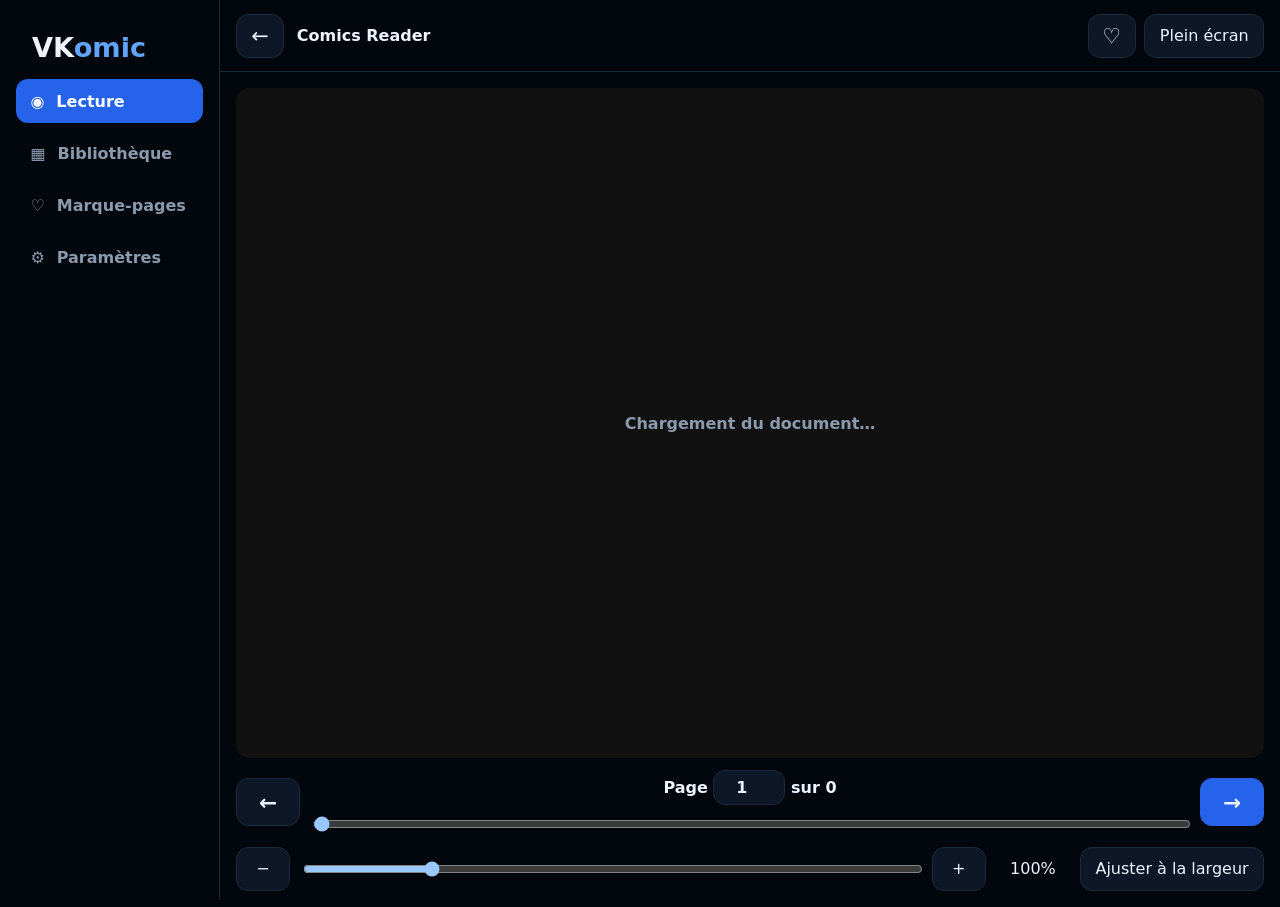
==== index.html @ 7852b256 "Activer la reprise Kindle par livre" ====
<!doctype html>
<html lang="fr">
<head>
  <meta charset="utf-8">
  <meta name="viewport" content="width=device-width,initial-scale=1,viewport-fit=cover,maximum-scale=5,user-scalable=yes">
  <meta name="theme-color" content="#02060d">
  <meta name="apple-mobile-web-app-capable" content="yes">
  <title>Comics Reader</title>
  <link rel="stylesheet" href="styles.css">
  <link rel="stylesheet" href="kindle-library.css">
</head>
<body>
  <div class="app-layout">
    <aside class="sidebar" aria-label="Navigation">
      <div class="logo">VK<span>omic</span></div>
      <nav class="side-nav">
        <button class="nav-item active" data-view="reader">◉<span>Lecture</span></button>
        <button class="nav-item" data-view="library">▦<span>Bibliothèque</span></button>
        <button class="nav-item" data-view="bookmarks">♡<span>Marque-pages</span></button>
        <button class="nav-item" data-view="settings">⚙<span>Paramètres</span></button>
      </nav>
    </aside>

    <div class="content-shell">
      <header class="topbar reader-chrome" id="topbar">
        <button id="backButton" class="icon-button" type="button" aria-label="Retour à la bibliothèque">←</button>
        <strong id="comicTitle">Comics Reader</strong>
        <div class="top-actions">
          <button id="bookmarkButton" class="icon-button" type="button" aria-pressed="false">♡</button>
          <button id="fullscreenButton" type="button">Plein écran</button>
        </div>
      </header>

      <main class="main-content">
        <section id="readerView" class="view active-view">
          <div class="immersive-reader" id="immersiveReader">
            <div class="panel-stage" id="panelStage" tabindex="0" aria-label="Lecteur de document">
              <div class="empty-state" id="emptyState"><strong>Chargement du document…</strong></div>
              <canvas id="pdfCanvas" hidden></canvas>
              <div id="epubViewer" hidden></div>
            </div>

            <div class="reader-overlay reader-chrome" id="readerControls">
              <button id="previousButton" type="button" class="round-button" aria-label="Page précédente">←</button>
              <div class="page-control">
                <div><span id="positionLabel">Page</span> <input id="pageNumber" type="number" min="1" value="1" inputmode="numeric"> <span>sur <b id="pageCount">0</b></span></div>
                <input id="pageSlider" type="range" min="1" max="1" value="1" aria-label="Progression">
              </div>
              <button id="nextButton" type="button" class="round-button primary" aria-label="Page suivante">→</button>
            </div>

            <div class="zoom-dock reader-chrome" id="zoomDock">
              <button id="zoomOutButton" type="button" aria-label="Réduire">−</button>
              <input id="zoomRange" type="range" min="25" max="400" step="5" value="100" aria-label="Zoom ou taille du texte">
              <button id="zoomInButton" type="button" aria-label="Agrandir">+</button>
              <output id="zoomValue">100%</output>
              <button id="fitButton" type="button">Ajuster à la largeur</button>
            </div>
          </div>
        </section>

        <section id="libraryView" class="view">
          <div class="kindle-library">
            <header class="kindle-hero">
              <div><small>MA BIBLIOTHÈQUE</small><h1>Vos bandes dessinées</h1></div>
              <span class="kindle-count" id="libraryCount">Chargement…</span>
            </header>

            <div class="kindle-search-row">
              <label class="kindle-search"><input id="librarySearch" type="search" placeholder="Rechercher un titre, un auteur ou un tome…"></label>
              <button class="kindle-import" type="button" onclick="document.getElementById('sourceFile').click()">＋ Ajouter un livre</button>
            </div>

            <nav class="kindle-filters" id="libraryFilters" aria-label="Filtres de bibliothèque">
              <button class="active" type="button" data-filter="all">Tous</button>
              <button type="button" data-filter="reading">En cours</button>
              <button type="button" data-filter="unread">Non lus</button>
              <button type="button" data-filter="finished">Terminés</button>
            </nav>

            <section class="kindle-section">
              <div class="kindle-section-header"><h2>Continuer la lecture</h2><span>Reprise rapide</span></div>
              <div class="kindle-continue" id="continueReading"></div>
            </section>

            <section class="kindle-section">
              <div class="kindle-section-header"><h2>Toute la bibliothèque</h2><span>Classée par ajout</span></div>
              <div class="kindle-grid" id="libraryGrid"></div>
            </section>

            <details class="kindle-source-panel">
              <summary>Ajouter ou ouvrir un document</summary>
              <div class="source-loader">
                <label><span>Adresse directe PDF ou EPUB</span><div><input id="sourceUrl" type="url" placeholder="https://…/livre.epub"><button id="openUrlButton" type="button">Ouvrir</button></div></label>
                <label class="file-button">Choisir un fichier PDF ou EPUB<input id="sourceFile" type="file" accept="application/pdf,application/epub+zip,.pdf,.epub"></label>
              </div>
            </details>
          </div>
        </section>

        <section id="bookmarksView" class="view"><div class="section-heading"><div><small>LECTURE</small><h1>Marque-pages</h1></div></div><div id="bookmarkList" class="bookmark-list"></div></section>
        <section id="settingsView" class="view"><div class="section-heading"><div><small>APPLICATION</small><h1>Paramètres</h1></div></div><div class="settings-card"><label><span>Thème</span><select id="themeSelect"><option value="dark">Sombre</option><option value="black">Noir profond</option></select></label><label><span>Sens de navigation</span><select id="directionSelect"><option value="ltr">Gauche vers droite</option><option value="rtl">Droite vers gauche</option></select></label><label><span>Masquage automatique</span><select id="autoHideSelect"><option value="on">Activé</option><option value="off">Désactivé</option></select></label><button id="resetProgressButton" type="button">Réinitialiser la progression</button></div></section>
      </main>
    </div>
  </div>

  <nav class="mobile-nav reader-chrome" aria-label="Navigation mobile">
    <button class="nav-item active" data-view="reader">◉<span>Lecture</span></button>
    <button class="nav-item" data-view="library">▦<span>Bibliothèque</span></button>
    <button class="nav-item" data-view="bookmarks">♡<span>Marque-pages</span></button>
    <button class="nav-item" data-view="settings">⚙<span>Paramètres</span></button>
  </nav>

  <script src="https://cdn.jsdelivr.net/npm/epubjs@0.3.93/dist/epub.min.js"></script>
  <script src="app.js" type="module"></script>
  <script src="fit-width-fix.js"></script>
  <script src="zoom-fix.js"></script>
  <script src="catalog-loader.js"></script>
  <script src="cover-metadata-fallback.js" defer></script>
  <script src="kindle-resume.js" defer></script>
  <script src="mrm-import-ui.js" defer></script>
</body>
</html>
---- styles.css ----
:root{color-scheme:dark;font-family:Inter,ui-sans-serif,system-ui,-apple-system,BlinkMacSystemFont,"Segoe UI",sans-serif;--bg:#02060d;--panel:#09111e;--panel2:#0d1727;--line:#1b2a3d;--text:#eef4ff;--muted:#8c9aae;--accent:#2563eb;--accent2:#60a5fa}html[data-theme=black]{--bg:#000;--panel:#050505;--panel2:#0b0b0b;--line:#242424}*{box-sizing:border-box}[hidden]{display:none!important}html,body{margin:0;min-height:100%;background:var(--bg);color:var(--text)}body{min-height:100dvh}button,input,select{font:inherit;border:1px solid var(--line);background:var(--panel2);color:var(--text);border-radius:12px}button{cursor:pointer;min-height:44px;padding:.65rem .9rem}button:disabled{opacity:.35}.app-layout{display:flex;min-height:100dvh}.sidebar{position:fixed;inset:0 auto 0 0;width:220px;padding:1rem;background:var(--bg);border-right:1px solid var(--line);z-index:40}.logo{font-size:1.7rem;font-weight:900;padding:1rem}.logo span{color:var(--accent2)}.side-nav{display:grid;gap:.5rem}.nav-item{border:0;background:transparent;color:var(--muted);display:flex;align-items:center;gap:.75rem;font-weight:800}.nav-item.active{background:var(--accent);color:#fff}.content-shell{margin-left:220px;width:calc(100% - 220px);min-width:0}.topbar{height:72px;position:fixed;top:0;left:220px;right:0;z-index:50;display:flex;align-items:center;gap:.8rem;padding:.7rem 1rem;background:rgba(2,6,13,.86);backdrop-filter:blur(18px);border-bottom:1px solid var(--line);transition:.22s transform,.22s opacity}.topbar>strong{min-width:0;white-space:nowrap;overflow:hidden;text-overflow:ellipsis;flex:1}.top-actions{display:flex;gap:.55rem}.icon-button{width:48px;padding:0;font-size:1.3rem}.main-content{padding:88px 1rem 1rem}.view{display:none}.active-view{display:block}.immersive-reader{position:relative;max-width:1200px;margin:auto}.panel-stage{position:relative;overflow:auto;height:calc(100dvh - 230px);min-height:500px;background:#111;display:flex;align-items:flex-start;justify-content:center;overscroll-behavior:contain;touch-action:pan-x pan-y;border-radius:14px}.panel-stage canvas{display:block;max-width:none;background:#fff;box-shadow:0 12px 34px rgba(0,0,0,.55)}#epubViewer{width:100%;height:100%;min-height:100%;background:#111827;overflow:hidden}#epubViewer iframe{border:0!important;background:#111827!important}.empty-state{position:absolute;inset:0;z-index:5;display:grid;place-content:center;gap:.5rem;color:var(--muted);text-align:center;background:#111}.reader-overlay,.zoom-dock{display:grid;align-items:center;gap:.7rem;margin-top:.75rem}.reader-overlay{grid-template-columns:64px 1fr 64px}.round-button{font-size:1.35rem;font-weight:900}.round-button.primary{background:var(--accent);border-color:var(--accent)}.page-control{display:grid;gap:.45rem;text-align:center;font-weight:800}.page-control input[type=number]{width:72px;text-align:center;padding:.45rem}.page-control input[type=range]{width:100%}.zoom-dock{grid-template-columns:54px 1fr 54px 72px auto}.zoom-dock input{width:100%}.zoom-dock output{text-align:center}.section-heading{display:flex;justify-content:space-between;align-items:end;gap:1rem;margin-bottom:1rem}.section-heading h1{margin:.2rem 0 0}.section-heading input{min-width:280px;padding:.8rem}.source-loader{display:grid;gap:.8rem;padding:1rem;margin-bottom:1rem;border:1px solid var(--line);background:var(--panel);border-radius:18px}.source-loader label{display:grid;gap:.5rem;color:var(--muted);font-weight:700}.source-loader label>div{display:grid;grid-template-columns:1fr auto;gap:.6rem}.source-loader input[type=url]{min-width:0;padding:.8rem 1rem}.file-button{display:flex!important;align-items:center;justify-content:center;min-height:52px;padding:.8rem 1rem;border:1px dashed var(--accent2);border-radius:12px;color:var(--text)!important;cursor:pointer}.file-button input{display:none}.comic-grid{display:grid;grid-template-columns:repeat(auto-fill,minmax(220px,1fr));gap:1rem}.comic-card,.settings-card,.bookmark-card,.empty-card{border:1px solid var(--line);background:var(--panel);border-radius:18px}.comic-card{overflow:hidden;cursor:pointer}.cover-preview{aspect-ratio:3/4;background:#111;position:relative;display:grid;place-items:center}.cover-preview canvas{width:100%;height:100%;object-fit:cover}.cover-preview #epubCoverFallback{font-size:4rem;color:var(--muted)}.badge{position:absolute;top:.7rem;right:.7rem;background:var(--accent);padding:.3rem .5rem;border-radius:8px;font-size:.7rem}.comic-info{padding:1rem}.comic-info h2{margin:0 0 .3rem}.comic-info p{margin:0 0 .8rem;color:var(--muted)}.card-progress{display:grid;gap:.4rem}.card-progress progress{width:100%}.bookmark-list{display:grid;grid-template-columns:repeat(auto-fill,minmax(220px,1fr));gap:1rem}.bookmark-card{min-height:130px;text-align:left;padding:1rem;display:grid;gap:.3rem}.settings-card,.empty-card{padding:1rem;display:grid;gap:1rem;max-width:720px}.settings-card label{display:grid;grid-template-columns:1fr 260px;gap:1rem;align-items:center}.settings-card select{padding:.8rem}.mobile-nav{display:none}.chrome-hidden .reader-chrome{opacity:0;pointer-events:none}.chrome-hidden .topbar{transform:translateY(-100%)}.chrome-hidden .mobile-nav{transform:translateY(110%)}.chrome-hidden .reader-overlay,.chrome-hidden .zoom-dock{display:none}.chrome-hidden .main-content{padding-top:0;padding-bottom:0}.chrome-hidden .panel-stage{height:100dvh;border-radius:0}.ios-immersive{overflow:hidden}.ios-immersive .sidebar,.ios-immersive .mobile-nav{display:none!important}.ios-immersive .content-shell{margin:0;width:100%}.ios-immersive .topbar{left:0}.ios-immersive .main-content{position:fixed;inset:0;padding:0;z-index:100;background:#000}.ios-immersive .panel-stage{height:100dvh;min-height:100dvh;border-radius:0}.immersive-reader:fullscreen,.immersive-reader:-webkit-full-screen{background:#000;width:100vw;height:100vh;padding:0}.immersive-reader:fullscreen .panel-stage,.immersive-reader:-webkit-full-screen .panel-stage{height:100vh;border-radius:0}.immersive-reader:fullscreen .reader-overlay,.immersive-reader:fullscreen .zoom-dock{position:fixed;left:12px;right:12px;bottom:12px;z-index:10;background:rgba(2,6,13,.78);padding:.65rem;border-radius:16px;backdrop-filter:blur(16px)}.immersive-reader:fullscreen .zoom-dock{bottom:92px}@media(max-width:900px){.sidebar{width:70px;padding:.6rem}.logo{font-size:0}.logo:before{content:'VK';font-size:1rem}.nav-item{justify-content:center}.nav-item span{display:none}.content-shell{margin-left:70px;width:calc(100% - 70px)}.topbar{left:70px}}@media(max-width:700px){body{padding-bottom:76px}.sidebar{display:none}.content-shell{margin:0;width:100%}.topbar{left:0;height:72px;padding:max(.6rem,env(safe-area-inset-top)) .65rem .6rem}.topbar>strong{font-size:.9rem}.top-actions button{padding:.5rem .65rem}.main-content{padding:76px 0 82px}.panel-stage{height:calc(100dvh - 250px);min-height:430px;border-radius:0;padding:0}.reader-overlay,.zoom-dock{margin:.65rem .7rem 0}.reader-overlay{grid-template-columns:58px 1fr 58px}.zoom-dock{grid-template-columns:48px 1fr 48px}.zoom-dock output,.zoom-dock #fitButton{grid-column:1/-1}.zoom-dock #fitButton{width:100%}.mobile-nav{position:fixed;left:0;right:0;bottom:0;z-index:60;display:grid;grid-template-columns:repeat(4,1fr);padding:.4rem .25rem max(.4rem,env(safe-area-inset-bottom));background:rgba(2,6,13,.94);backdrop-filter:blur(16px);border-top:1px solid var(--line);transition:.22s transform,.22s opacity}.mobile-nav .nav-item{display:flex;flex-direction:column;gap:.15rem;justify-content:center;font-size:1rem}.mobile-nav .nav-item span{display:block;font-size:.62rem}.mobile-nav .nav-item.active{background:transparent;color:var(--accent2)}.section-heading{padding:0 .8rem;align-items:stretch;flex-direction:column}.section-heading input{min-width:0;width:100%}.source-loader,.comic-grid,.bookmark-list,.settings-card{margin-left:.8rem;margin-right:.8rem}.source-loader label>div{grid-template-columns:1fr}.settings-card label{grid-template-columns:1fr}.reading-mode .main-content{padding-left:0;padding-right:0}.chrome-hidden{padding-bottom:0}.chrome-hidden .content-shell{margin:0;width:100%}.chrome-hidden .panel-stage{height:100dvh;min-height:100dvh}.chrome-hidden canvas{margin:auto}.ios-immersive .reader-overlay,.ios-immersive .zoom-dock{display:none}}
---- kindle-library.css ----
.kindle-library{max-width:1320px;margin:auto;padding:0 .4rem 2rem}.kindle-hero{display:flex;justify-content:space-between;align-items:end;gap:1rem;padding:1.1rem 0 1rem}.kindle-hero small{display:block;color:var(--accent2);font-size:.68rem;font-weight:900;letter-spacing:.16em}.kindle-hero h1{margin:.2rem 0 0;font-size:clamp(2rem,5vw,3rem);letter-spacing:-.04em}.kindle-count{color:var(--muted);font-size:.85rem}.kindle-search-row{display:grid;grid-template-columns:minmax(0,1fr) auto;gap:.8rem;margin-bottom:1rem}.kindle-search{position:relative}.kindle-search:before{content:'⌕';position:absolute;left:1rem;top:50%;transform:translateY(-50%);color:var(--muted);font-size:1.25rem}.kindle-search input{width:100%;min-height:52px;padding:.8rem 1rem .8rem 2.8rem;background:var(--panel);border-radius:999px}.kindle-import{min-height:52px;padding:0 1.1rem;border-radius:999px;white-space:nowrap}.kindle-filters{display:flex;gap:.55rem;overflow:auto;padding-bottom:.35rem;margin-bottom:1.5rem;scrollbar-width:none}.kindle-filters::-webkit-scrollbar{display:none}.kindle-filters button{min-height:38px;padding:.45rem .9rem;border-radius:999px;background:transparent;color:var(--muted);white-space:nowrap}.kindle-filters button.active{background:var(--text);color:var(--bg);border-color:var(--text)}.kindle-section{margin-top:1.4rem}.kindle-section-header{display:flex;align-items:center;justify-content:space-between;margin-bottom:.8rem}.kindle-section-header h2{margin:0;font-size:1.25rem}.kindle-section-header span{font-size:.8rem;color:var(--muted)}.kindle-continue{display:flex;gap:1rem;overflow-x:auto;padding:.2rem .1rem 1rem;scroll-snap-type:x proximity}.kindle-grid{display:grid;grid-template-columns:repeat(auto-fill,minmax(170px,1fr));gap:1.25rem}.kindle-book-card{min-width:0;cursor:pointer;outline:none;scroll-snap-align:start}.kindle-book-card.compact{flex:0 0 min(72vw,320px);display:grid;grid-template-columns:112px minmax(0,1fr);gap:.9rem;padding:.8rem;border:1px solid var(--line);border-radius:18px;background:var(--panel)}.kindle-cover-wrap{position:relative;aspect-ratio:2/3;border-radius:8px;overflow:hidden;background:#141414;box-shadow:0 12px 26px rgba(0,0,0,.34);transition:transform .18s ease,box-shadow .18s ease}.kindle-book-card:hover .kindle-cover-wrap,.kindle-book-card:focus-visible .kindle-cover-wrap{transform:translateY(-4px);box-shadow:0 18px 34px rgba(0,0,0,.45)}.kindle-cover-art{position:relative;width:100%;height:100%;overflow:hidden;background:linear-gradient(145deg,#243b55,#141e30);color:#fff}.kindle-cover-art[data-seed*='dominants']{background:linear-gradient(145deg,#46322c,#17100e)}.kindle-cover-art[data-seed*='temps-perdu']{background:linear-gradient(145deg,#5d5035,#1b1810)}.kindle-cover-canvas,.kindle-cover-image{position:absolute;inset:0;width:100%;height:100%;display:block;object-fit:cover;opacity:0;transition:opacity .22s ease}.kindle-cover-art.cover-is-canvas .kindle-cover-canvas,.kindle-cover-art.cover-is-image .kindle-cover-image{opacity:1}.kindle-cover-fallback{position:absolute;inset:0;display:flex;flex-direction:column;justify-content:space-between;padding:1rem;transition:opacity .2s ease}.kindle-cover-art.cover-ready .kindle-cover-fallback{opacity:0}.kindle-cover-fallback span{font-family:Georgia,serif;font-size:clamp(2rem,8vw,4.2rem);line-height:1;font-weight:700;letter-spacing:-.08em}.kindle-cover-fallback small{font-size:.64rem;letter-spacing:.18em;opacity:.78}.kindle-cover-loading{position:absolute;left:50%;top:50%;width:26px;height:26px;margin:-13px;border:2px solid rgba(255,255,255,.22);border-top-color:rgba(255,255,255,.88);border-radius:50%;animation:kindle-spin .8s linear infinite}.kindle-cover-art.cover-ready .kindle-cover-loading,.kindle-cover-art.cover-failed .kindle-cover-loading{display:none}@keyframes kindle-spin{to{transform:rotate(360deg)}}.kindle-format{position:absolute;top:.5rem;right:.5rem;z-index:2;padding:.25rem .4rem;border-radius:6px;background:rgba(0,0,0,.72);font-size:.58rem;font-weight:900}.cover-progress{position:absolute;left:0;right:0;bottom:0;z-index:2;height:5px;background:rgba(255,255,255,.25)}.cover-progress i{display:block;height:100%;background:#f59e0b}.kindle-book-meta{padding:.7rem .1rem 0}.kindle-book-card.compact .kindle-book-meta{padding:.15rem 0;display:flex;flex-direction:column;min-width:0}.kindle-book-meta h3{margin:0 0 .25rem;font-size:.94rem;line-height:1.25;display:-webkit-box;-webkit-line-clamp:2;-webkit-box-orient:vertical;overflow:hidden}.kindle-book-meta p{margin:0;color:var(--muted);font-size:.78rem;line-height:1.35}.kindle-book-meta small{display:block;margin-top:.25rem;color:var(--muted);font-size:.72rem}.kindle-read-button{margin-top:.65rem;min-height:36px;padding:.4rem .7rem;border-radius:999px;background:transparent;color:var(--accent2);font-size:.76rem;font-weight:800;align-self:flex-start}.kindle-book-card.compact .kindle-read-button{margin-top:auto}.kindle-empty{grid-column:1/-1;min-width:260px;padding:1.5rem;border:1px dashed var(--line);border-radius:16px;color:var(--muted);display:grid;gap:.3rem}.kindle-source-panel{margin-top:1.4rem;padding:1rem;border:1px solid var(--line);border-radius:18px;background:var(--panel)}.kindle-source-panel summary{cursor:pointer;font-weight:800}.kindle-source-panel .source-loader{margin:1rem 0 0}.kindle-source-panel[open]{padding-bottom:1rem}@media(max-width:700px){.kindle-library{padding:0 .8rem 1.4rem}.kindle-hero{align-items:start}.kindle-search-row{grid-template-columns:1fr}.kindle-import{width:100%}.kindle-grid{grid-template-columns:repeat(2,minmax(0,1fr));gap:1rem .8rem}.kindle-book-card.compact{flex-basis:82vw;grid-template-columns:96px minmax(0,1fr)}.kindle-cover-fallback{padding:.75rem}.kindle-book-meta h3{font-size:.88rem}.kindle-section{margin-top:1.1rem}}
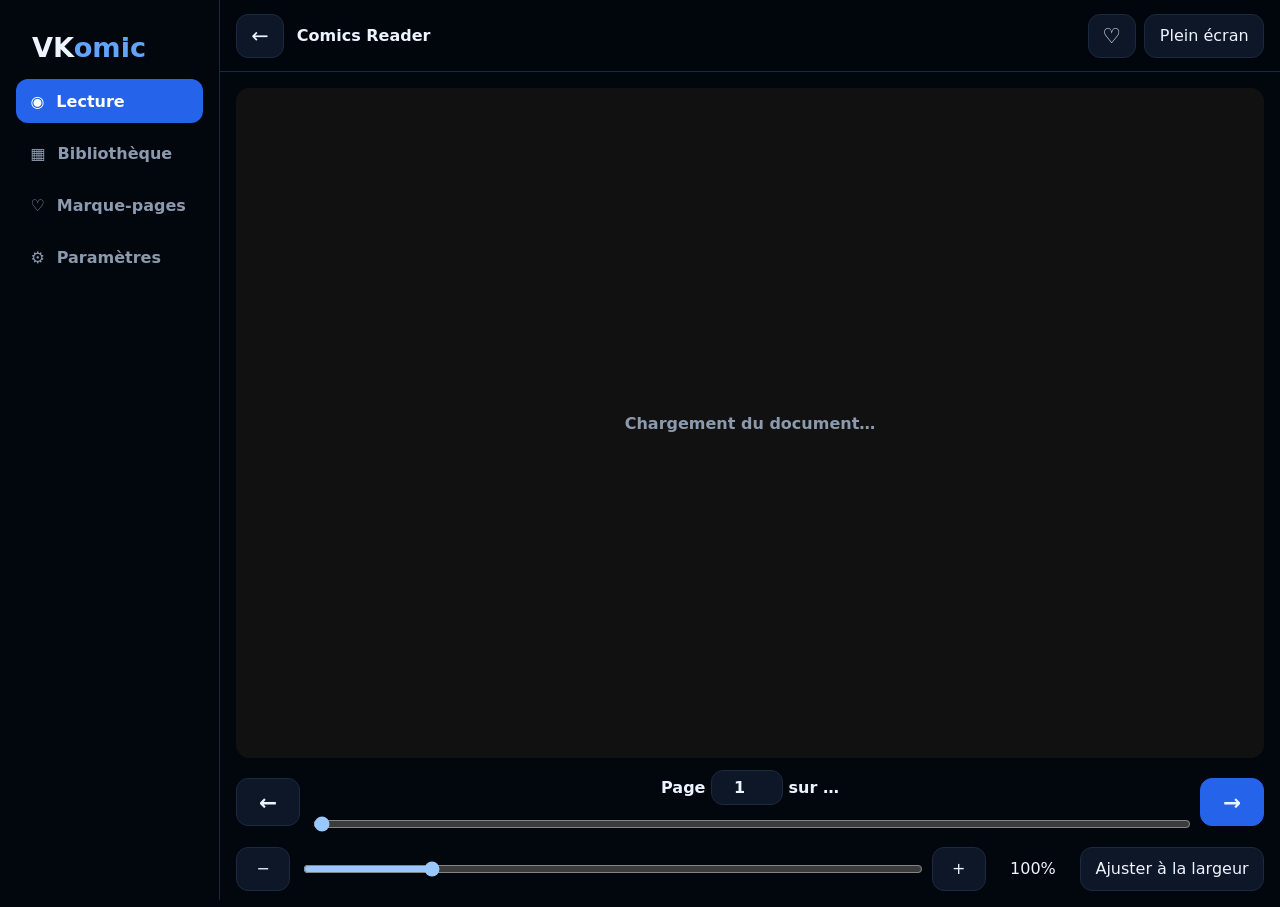
==== commit 413ea336: "Précharger PDF.js avant le premier rendu" ====
--- a/index.html
+++ b/index.html
@@ -6,6 +6,10 @@
   <meta name="theme-color" content="#02060d">
   <meta name="apple-mobile-web-app-capable" content="yes">
   <title>Comics Reader</title>
+  <link rel="preconnect" href="https://cdn.jsdelivr.net" crossorigin>
+  <link rel="preconnect" href="https://cdnjs.cloudflare.com" crossorigin>
+  <link rel="modulepreload" href="https://cdnjs.cloudflare.com/ajax/libs/pdf.js/4.10.38/pdf.min.mjs" crossorigin>
+  <link rel="preload" href="https://cdnjs.cloudflare.com/ajax/libs/pdf.js/4.10.38/pdf.worker.min.mjs" as="script" crossorigin>
   <link rel="stylesheet" href="styles.css">
   <link rel="stylesheet" href="kindle-library.css">
 </head>
@@ -43,7 +47,7 @@
             <div class="reader-overlay reader-chrome" id="readerControls">
               <button id="previousButton" type="button" class="round-button" aria-label="Page précédente">←</button>
               <div class="page-control">
-                <div><span id="positionLabel">Page</span> <input id="pageNumber" type="number" min="1" value="1" inputmode="numeric"> <span>sur <b id="pageCount">0</b></span></div>
+                <div><span id="positionLabel">Page</span> <input id="pageNumber" type="number" min="1" value="1" inputmode="numeric"> <span>sur <b id="pageCount">…</b></span></div>
                 <input id="pageSlider" type="range" min="1" max="1" value="1" aria-label="Progression">
               </div>
               <button id="nextButton" type="button" class="round-button primary" aria-label="Page suivante">→</button>
@@ -112,12 +116,16 @@
   </nav>
 
   <script src="https://cdn.jsdelivr.net/npm/epubjs@0.3.93/dist/epub.min.js"></script>
+  <script src="epub-locations-cache.js"></script>
+  <script src="reader-dom-compat.js"></script>
   <script src="app.js" type="module"></script>
   <script src="fit-width-fix.js"></script>
   <script src="zoom-fix.js"></script>
   <script src="catalog-loader.js"></script>
+  <script src="ios-read-fix.js"></script>
+  <script src="reader-startup-guard.js"></script>
   <script src="cover-metadata-fallback.js" defer></script>
   <script src="kindle-resume.js" defer></script>
   <script src="mrm-import-ui.js" defer></script>
 </body>
-</html>+</html>
